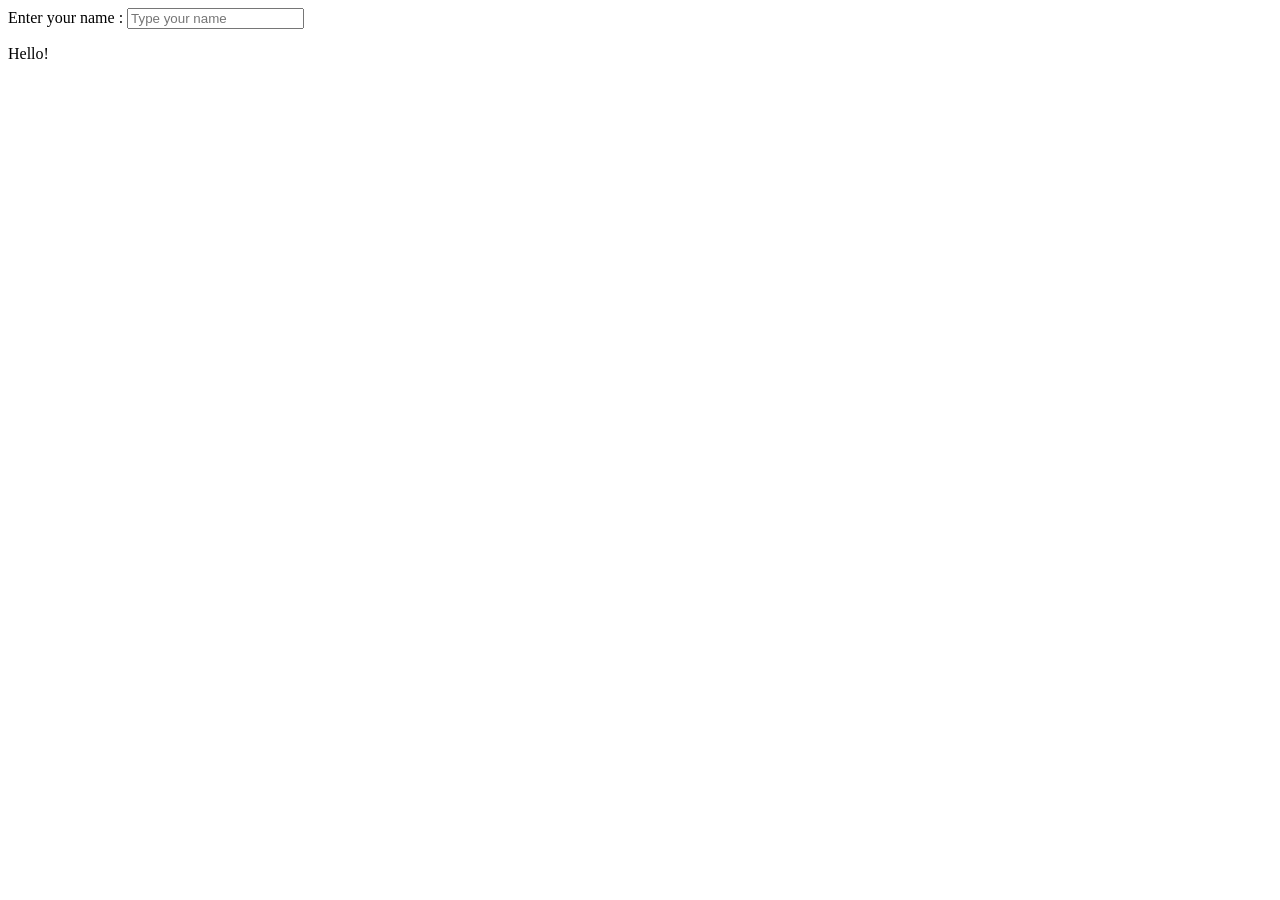
==== day8 java/greeting.html @ 163b855f "day8" ====
<!DOCTYPE html>
<html lang="en">
<head>
  <meta charset="UTF-8">
  <meta name="viewport" content="width=device-width, initial-scale=1.0">
  <title>Document</title>
  <script src="task2.js"defer></script>
</head>
<body>
  <label for="name">Enter your name :</label>
  <input type="text" id="name" placeholder="Type your name">
  <p id="greetings">Hello!</p>
</body>
</html>
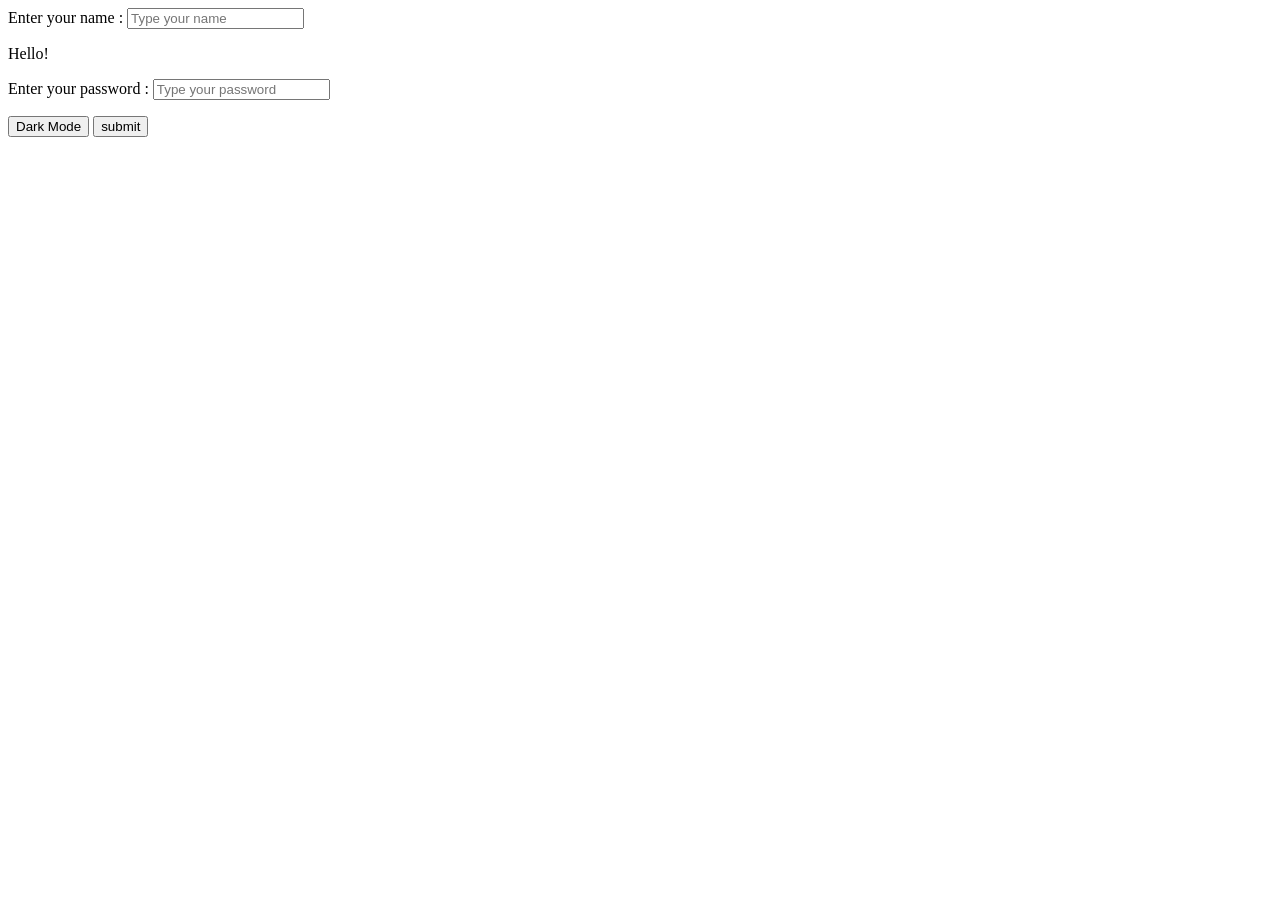
==== commit 03a8664b: "day9" ====
--- a/day8 java/greeting.html
+++ b/day8 java/greeting.html
@@ -5,10 +5,20 @@
   <meta name="viewport" content="width=device-width, initial-scale=1.0">
   <title>Document</title>
   <script src="task2.js"defer></script>
+
+<link rel="stylesheet" href="style.css"/>
+
 </head>
+
 <body>
   <label for="name">Enter your name :</label>
   <input type="text" id="name" placeholder="Type your name">
   <p id="greetings">Hello!</p>
+  <label for="password">Enter your password :</label>
+  <input type="password" id="password" placeholder="Type your password" required>
+  <p id="strength"></p>
+   <button id="themeBtn">Dark Mode</button>
+  <button>submit</button>
+
 </body>
 </html>
--- a/day8 java/style.css
+++ b/day8 java/style.css
@@ -0,0 +1,21 @@
+
+    body {
+    background-color: white;
+    color: black;
+    transition: 0.3s;
+}
+
+.dark {
+    background-color: #222;
+    color: white;
+}
+
+.dark input {
+    background-color: #333;
+    color: white;
+}
+
+.dark button {
+    background-color: #555;
+    color: white;
+}
